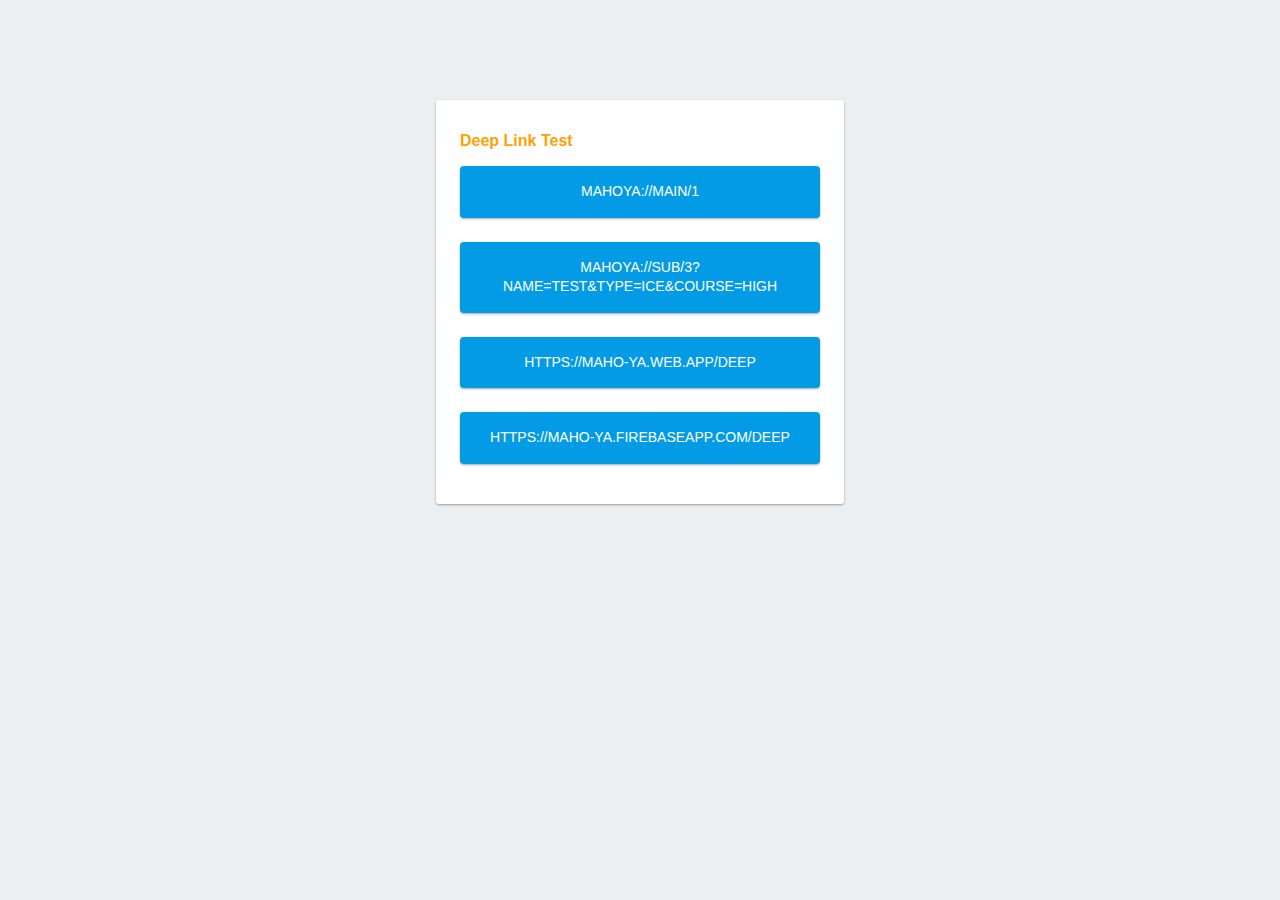
==== deep.html @ 3f9096aa "feat: Add deep link test" ====
<!DOCTYPE html>
<html>
  <head>
    <meta charset="utf-8">
    <meta name="viewport" content="width=device-width, initial-scale=1">
    <title>Deep Link Test</title>

    <style media="screen">
      body { background: #ECEFF1; color: rgba(0,0,0,0.87); font-family: Roboto, Helvetica, Arial, sans-serif; margin: 0; padding: 0; }
      #message { background: white; max-width: 360px; margin: 100px auto 16px; padding: 32px 24px 16px; border-radius: 3px; }
      #message h3 { color: #888; font-weight: normal; font-size: 16px; margin: 16px 0 12px; }
      #message h2 { color: #ffa100; font-weight: bold; font-size: 16px; margin: 0 0 8px; }
      #message h1 { font-size: 22px; font-weight: 300; color: rgba(0,0,0,0.6); margin: 0 0 16px;}
      #message p { line-height: 140%; margin: 16px 0 24px; font-size: 14px; }
      #message a { display: block; text-align: center; background: #039be5; text-transform: uppercase; text-decoration: none; color: white; padding: 16px; border-radius: 4px; }
      #message, #message a { box-shadow: 0 1px 3px rgba(0,0,0,0.12), 0 1px 2px rgba(0,0,0,0.24); }
      #load { color: rgba(0,0,0,0.4); text-align: center; font-size: 13px; }
      @media (max-width: 600px) {
        body, #message { margin-top: 0; background: white; box-shadow: none; }
        body { border-top: 16px solid #ffa100; }
      }
    </style>
  </head>
  <body>
    <div id="message">
      <h2>Deep Link Test</h2>
      <p><a href="mahoya://main/1">mahoya://main/1</a></p>
	  <p><a href="mahoya://sub/3?name=test&type=ice&course=high">mahoya://sub/3?name=test&type=ice&course=high</a></p>
      <p><a href="https://maho-ya.web.app/deep">https://maho-ya.web.app/deep</a></p>
	  <p><a href="https://maho-ya.firebaseapp.com/deep">https://maho-ya.firebaseapp.com/deep</a></p>
	</div>
  </body>
</html>
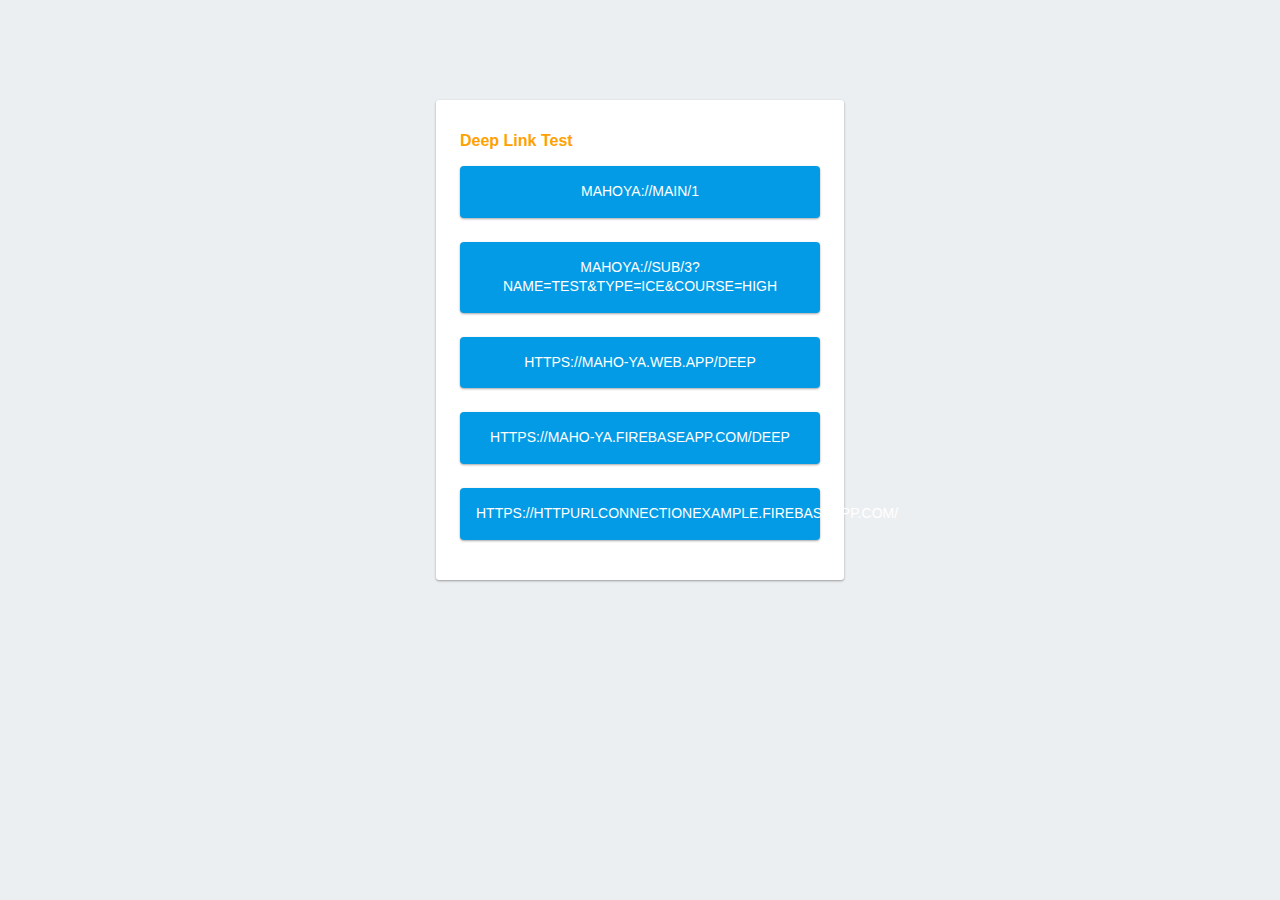
==== commit cb3cfaad: "modify" ====
--- a/deep.html
+++ b/deep.html
@@ -28,6 +28,8 @@
 	  <p><a href="mahoya://sub/3?name=test&type=ice&course=high">mahoya://sub/3?name=test&type=ice&course=high</a></p>
       <p><a href="https://maho-ya.web.app/deep">https://maho-ya.web.app/deep</a></p>
 	  <p><a href="https://maho-ya.firebaseapp.com/deep">https://maho-ya.firebaseapp.com/deep</a></p>
+	  <p><a href="https://httpurlconnectionexample.firebaseapp.com/">https://httpurlconnectionexample.firebaseapp.com/</a></p>
+	  
 	</div>
   </body>
 </html>
